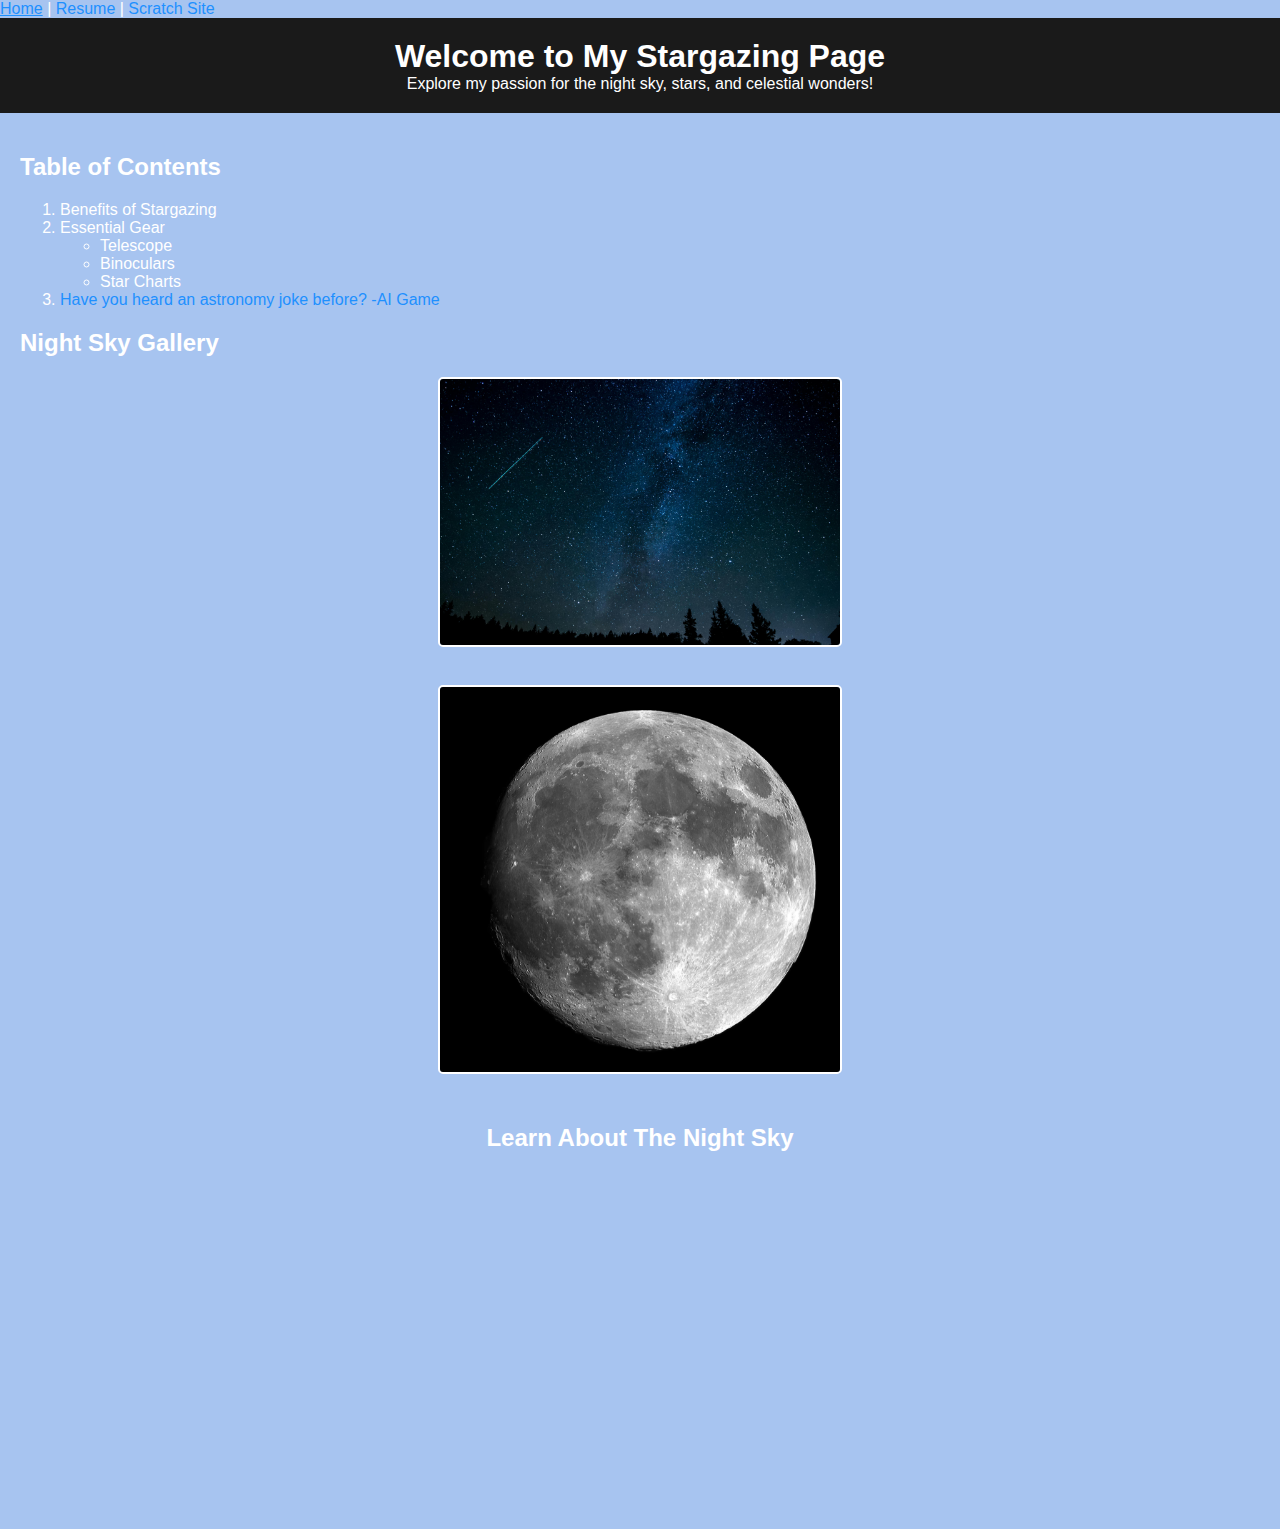
==== post.html @ 097ce786 "Add files via upload" ====
<!DOCTYPE html>
<html lang="en">
<head>
    <meta charset="UTF-8">
    <meta name="viewport" content="width=device-width, initial-scale=1.0">
    <title>Passion for Stargazing</title>
    <link rel="stylesheet" href="css/IzaakStyles.css">
</head>
<body>
    <nav>
        <a href="index.html">Home</a> |
        <a href="about.html">Resume</a> |
        <a href="post.html">Scratch Site</a>
    </nav>

    <div id="header">
        <h1>Welcome to My Stargazing Page</h1>
        <p>Explore my passion for the night sky, stars, and celestial wonders!</p>
    </div>
    
    <div id="main-content">
        <h2>Table of Contents</h2>
        <ol id="ordered-list">
            <li>Benefits of Stargazing</li>
            <li>Essential Gear
                <ul id="unordered-list">
                    <li>Telescope</li>
                    <li>Binoculars</li>
                    <li>Star Charts</li>
                </ul>
            </li>
            <li><a href="game/joke-generator.html">Have you heard an astronomy joke before? -AI Game</a></li>
        </ol>

        <h2 id="night-sky-images">Night Sky Gallery</h2>
        <div id="image-gallery">
            <img src="assets/img/nightsky1.jpg" alt="Beautiful night sky with stars" width="400"> <br>
            <img src="assets/img/Moon.jpg" alt="Close-up of the Moon" width="400">
        </div>
    </div>

    <div id="videos">
        <h2>Learn About The Night Sky</h2>
        <iframe width="560" height="315" 
            src="https://www.youtube.com/embed/XUbG8jboh4M" 
            title="YouTube video player" frameborder="0" 
            allow="accelerometer; autoplay; clipboard-write; encrypted-media; gyroscope; picture-in-picture" 
            allowfullscreen>
        </iframe>
    </div>
    <br>

    <div class='tableauPlaceholder' id='viz1734156574153' style='position: relative'><noscript><a href='#'><img alt='Population and Birth Rate (2012) ' src='https:&#47;&#47;public.tableau.com&#47;static&#47;images&#47;Po&#47;PopulationandBirthRate2012_17341564834310&#47;Population&#47;1_rss.png' style='border: none' /></a></noscript><object class='tableauViz'  style='display:none;'><param name='host_url' value='https%3A%2F%2Fpublic.tableau.com%2F' /> <param name='embed_code_version' value='3' /> <param name='site_root' value='' /><param name='name' value='PopulationandBirthRate2012_17341564834310&#47;Population' /><param name='tabs' value='no' /><param name='toolbar' value='yes' /><param name='static_image' value='https:&#47;&#47;public.tableau.com&#47;static&#47;images&#47;Po&#47;PopulationandBirthRate2012_17341564834310&#47;Population&#47;1.png' /> <param name='animate_transition' value='yes' /><param name='display_static_image' value='yes' /><param name='display_spinner' value='yes' /><param name='display_overlay' value='yes' /><param name='display_count' value='yes' /><param name='language' value='en-US' /><param name='filter' value='publish=yes' /></object></div>                <script type='text/javascript'>                    var divElement = document.getElementById('viz1734156574153');                    var vizElement = divElement.getElementsByTagName('object')[0];                    vizElement.style.width='100%';vizElement.style.height=(divElement.offsetWidth*0.75)+'px';                    var scriptElement = document.createElement('script');                    scriptElement.src = 'https://public.tableau.com/javascripts/api/viz_v1.js';                    vizElement.parentNode.insertBefore(scriptElement, vizElement);                </script>
    
</body>
</html>
---- css/IzaakStyles.css ----
body {
    font-family: Arial, sans-serif;
    background-color: #a7c4f0;
    color: #fff;
    margin: 0;
    padding: 0;
}

a {
    color: #1e90ff;
    text-decoration: none;
}

a:hover {
    text-decoration: underline;
}

#header {
    text-align: center;
    background-color: #1a1a1a;
    padding: 20px;
}

#header h1, #header p {
    margin: 0;
}

#main-content {
    padding: 20px;
}

#image-gallery img {
    display: block;
    margin: 10px auto;
    border: 2px solid #fff;
    border-radius: 5px;
}

#videos {
    text-align: center;
    margin: 20px 0;
}
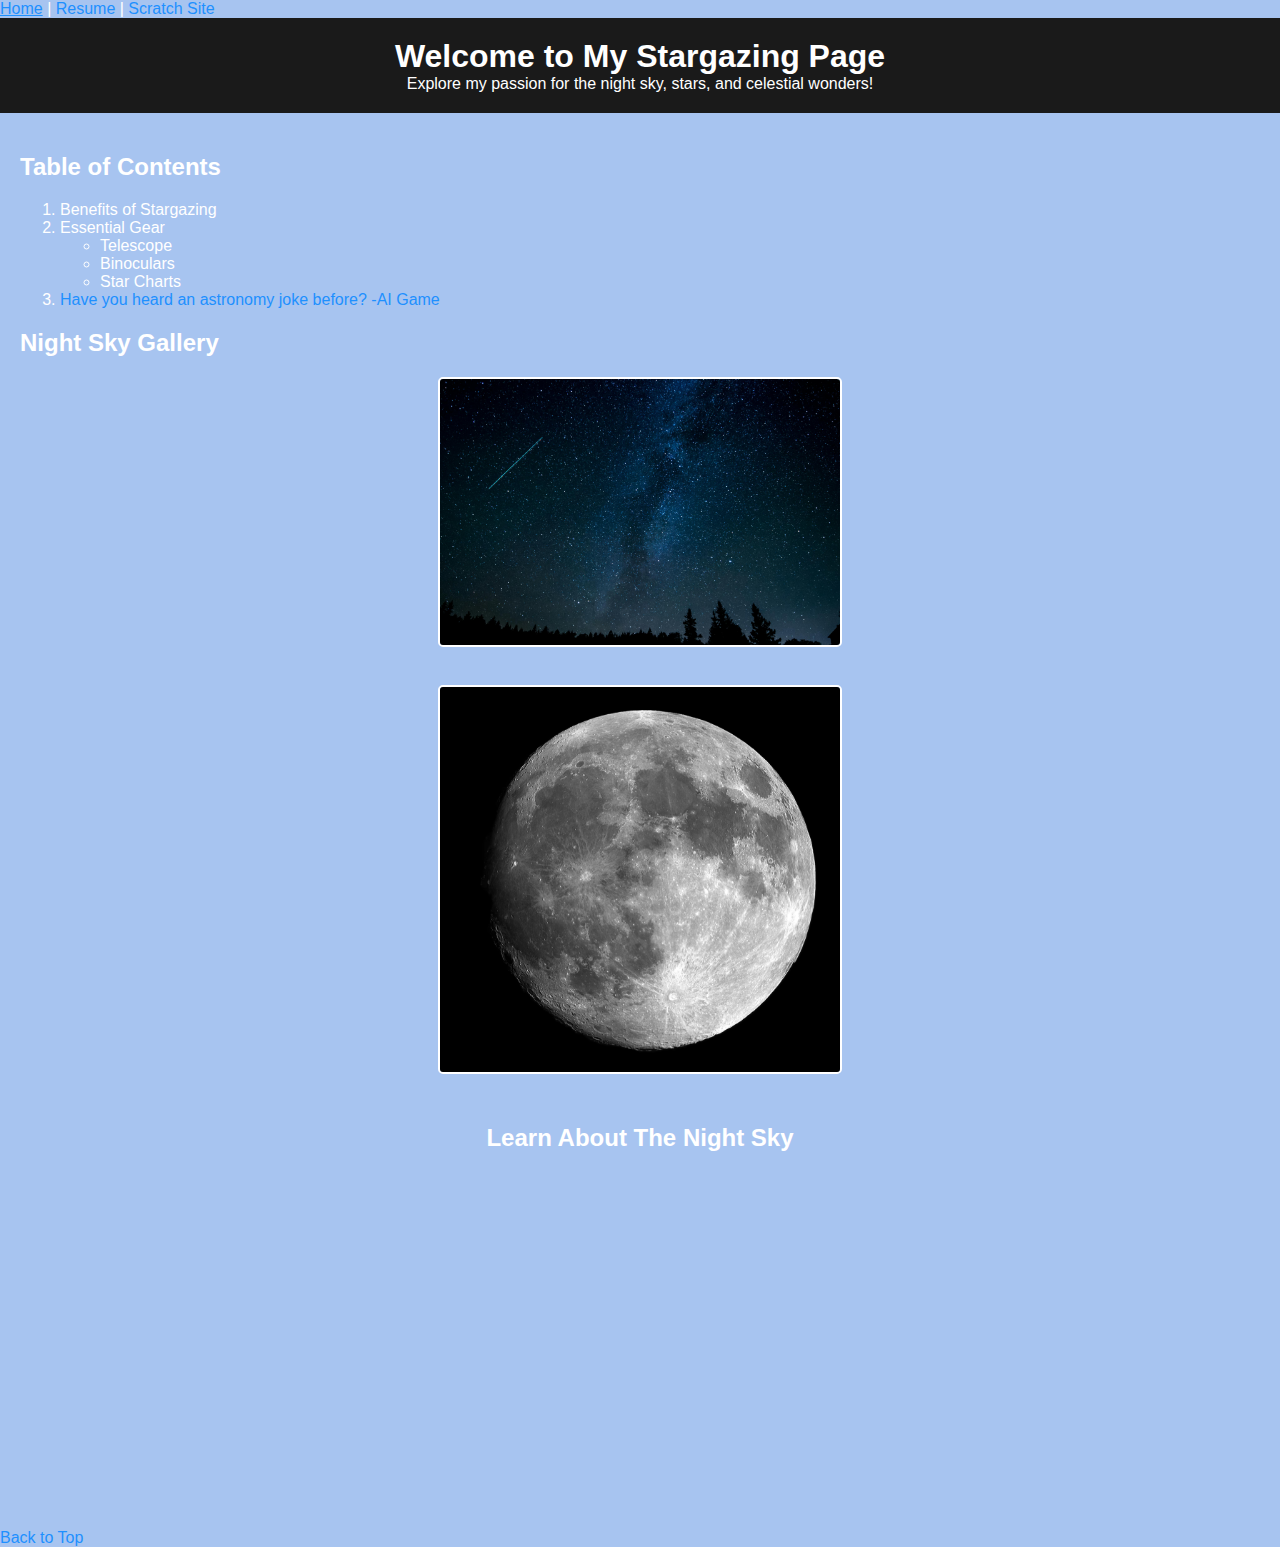
==== commit 23fed4a9: "Update post.html" ====
--- a/post.html
+++ b/post.html
@@ -51,6 +51,8 @@
     <br>
 
     <div class='tableauPlaceholder' id='viz1734156574153' style='position: relative'><noscript><a href='#'><img alt='Population and Birth Rate (2012) ' src='https:&#47;&#47;public.tableau.com&#47;static&#47;images&#47;Po&#47;PopulationandBirthRate2012_17341564834310&#47;Population&#47;1_rss.png' style='border: none' /></a></noscript><object class='tableauViz'  style='display:none;'><param name='host_url' value='https%3A%2F%2Fpublic.tableau.com%2F' /> <param name='embed_code_version' value='3' /> <param name='site_root' value='' /><param name='name' value='PopulationandBirthRate2012_17341564834310&#47;Population' /><param name='tabs' value='no' /><param name='toolbar' value='yes' /><param name='static_image' value='https:&#47;&#47;public.tableau.com&#47;static&#47;images&#47;Po&#47;PopulationandBirthRate2012_17341564834310&#47;Population&#47;1.png' /> <param name='animate_transition' value='yes' /><param name='display_static_image' value='yes' /><param name='display_spinner' value='yes' /><param name='display_overlay' value='yes' /><param name='display_count' value='yes' /><param name='language' value='en-US' /><param name='filter' value='publish=yes' /></object></div>                <script type='text/javascript'>                    var divElement = document.getElementById('viz1734156574153');                    var vizElement = divElement.getElementsByTagName('object')[0];                    vizElement.style.width='100%';vizElement.style.height=(divElement.offsetWidth*0.75)+'px';                    var scriptElement = document.createElement('script');                    scriptElement.src = 'https://public.tableau.com/javascripts/api/viz_v1.js';                    vizElement.parentNode.insertBefore(scriptElement, vizElement);                </script>
-    
+
+<a href="#top">Back to Top</a>
+
 </body>
 </html>
